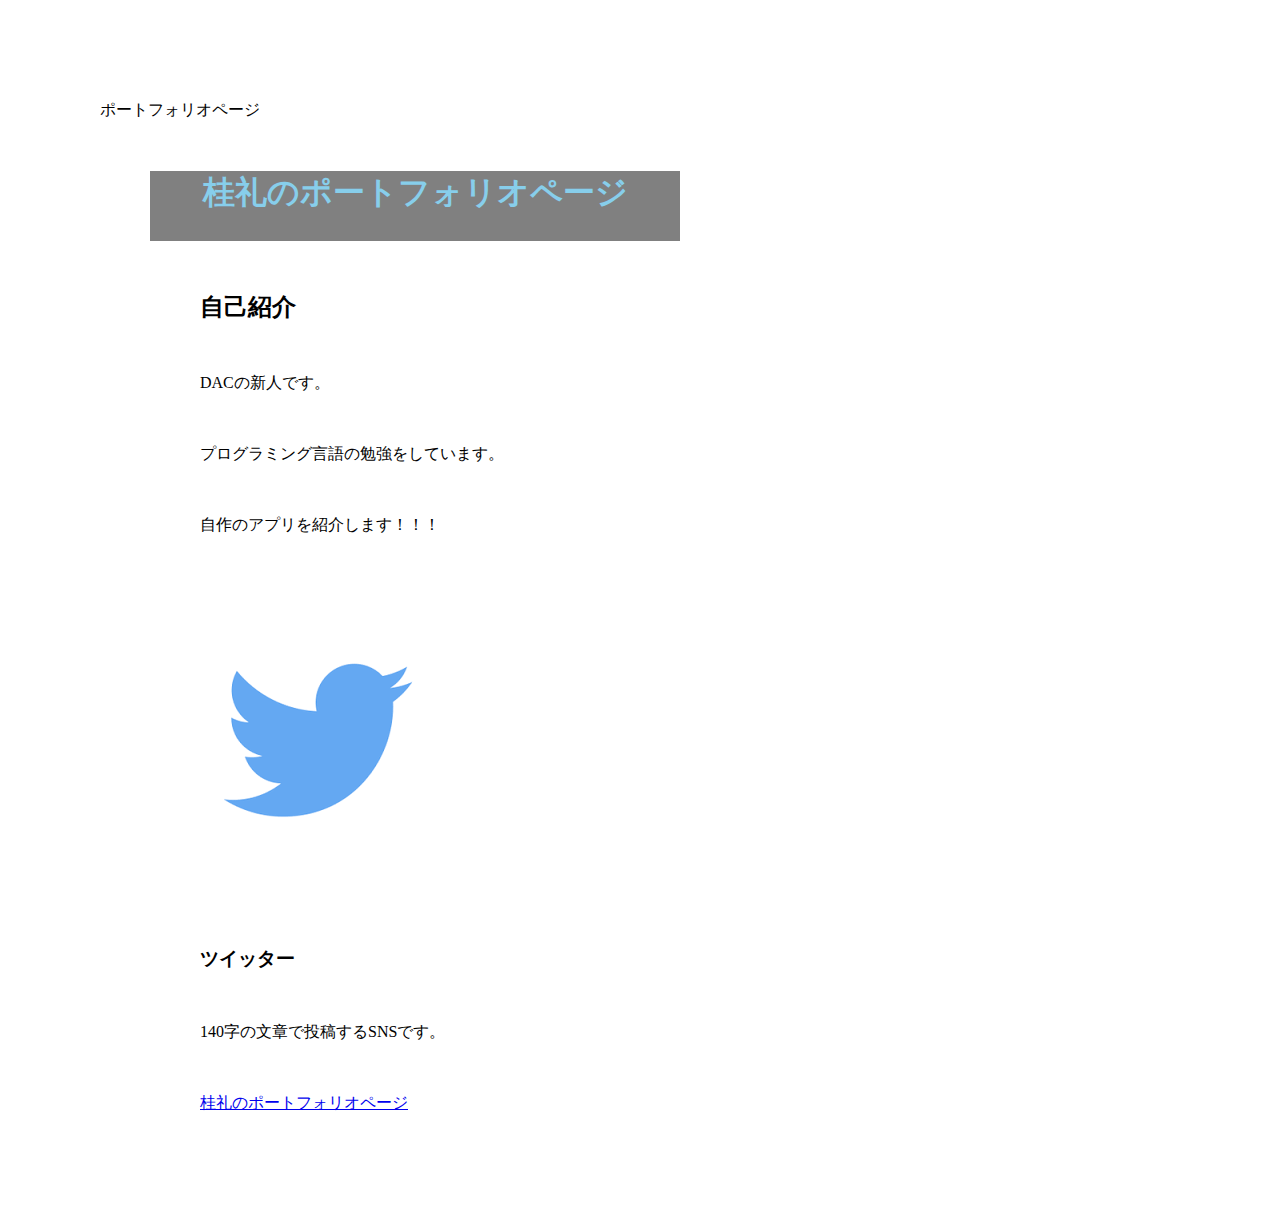
==== index.html @ 0a93d923 "rename hiro.html" ====
<!DOCTYPE html>
<head>
    <meta charset="utf-8">
    <meta name="description" content="桂礼のポートフォリオページです。"
    <title>ポートフォリオページ</title>
    <link rel="stylesheet" href="hiro.css">
</head>
<body>
    <div class="header">
        <h1>桂礼のポートフォリオページ</h1>
    </div>
    <div class="main">
        <h2>自己紹介</h2>
        <p>DACの新人です。</p>
        <p>プログラミング言語の勉強をしています。</p>
        <p>自作のアプリを紹介します！！！</p>
    </div>
    <div class="apri">
        <img src="[data-uri]" alt="アプリ画像">
        <h3>ツイッター</h3>
        <p>140字の文章で投稿するSNSです。</p>
    </div>
    <div class="footer">
        <a href="https://github.com/hiro-katsura">桂礼のポートフォリオページ</a>
    </div>
</body>
---- hiro.css ----
* { 
    margin: 50px;
}

.header {
    background: gray;
    color: skyblue;
    height: 70px;
    width: 530px;
    text-align: center;
}
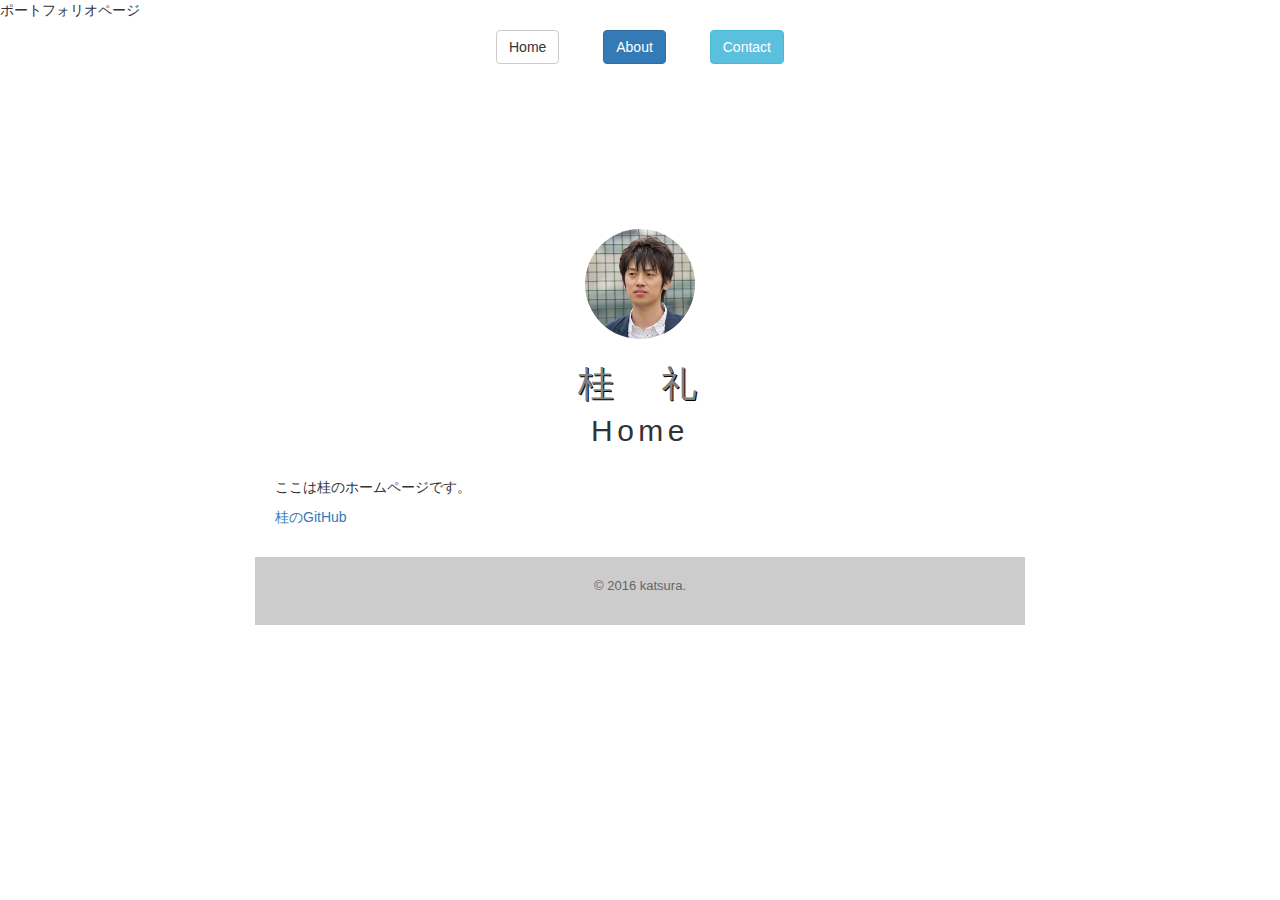
==== commit baee7b8b: "new" ====
--- a/index.html
+++ b/index.html
@@ -1,26 +1,43 @@
 <!DOCTYPE html>
-<head>
-    <meta charset="utf-8">
-    <meta name="description" content="桂礼のポートフォリオページです。"
-    <title>ポートフォリオページ</title>
-    <link rel="stylesheet" href="hiro.css">
-</head>
-<body>
-    <div class="header">
-        <h1>桂礼のポートフォリオページ</h1>
-    </div>
-    <div class="main">
-        <h2>自己紹介</h2>
-        <p>DACの新人です。</p>
-        <p>プログラミング言語の勉強をしています。</p>
-        <p>自作のアプリを紹介します！！！</p>
-    </div>
-    <div class="apri">
-        <img src="[data-uri]" alt="アプリ画像">
-        <h3>ツイッター</h3>
-        <p>140字の文章で投稿するSNSです。</p>
-    </div>
-    <div class="footer">
-        <a href="https://github.com/hiro-katsura">桂礼のポートフォリオページ</a>
-    </div>
-</body>+<html lang="ja">
+    <head>
+        <meta charset="utf-8">
+        <meta http-equiv="X-UA-Compatible" content="IE=edge">
+        <meta name="viewport" content="width=device-width, initial-scale=1">
+        <link rel="stylesheet" href="hirotest.css">
+        <meta name="description" content="桂のポートフォリオページです。"
+        <title>ポートフォリオページ</title>
+        <!-- BootstrapのCSS読み込み -->
+        <link rel="stylesheet" href="//maxcdn.bootstrapcdn.com/bootstrap/3.3.5/css/bootstrap.min.css">
+        <!-- jQuery読み込み -->
+        <script src="//ajax.googleapis.com/ajax/libs/jquery/1.11.3/jquery.min.js"></script>
+        <!-- BootstrapのJS読み込み -->
+        <script src="//maxcdn.bootstrapcdn.com/bootstrap/3.3.5/js/bootstrap.min.js"></script>
+    </head>
+    <body>
+        <header>
+            <nav>
+                <ul>
+                    <li><a href="hirotest.html" class="btn btn-default">Home</a></li>
+                    <li><a href="about.html" class="btn btn-primary">About</a></li>
+                    <li><a href="contact.html" class="btn btn-info">Contact</a></li>
+                </ul>
+            </nav>
+        </header>
+        <div id="logo">
+            <img src="profile.jpg" alt="">
+            <h1>桂　礼</h1>
+            <br>
+        </div>
+        <div class="container">
+            <section>
+                <h2>Home</h2>
+                <p>ここは桂のホームページです。</p>
+                <a href="https://github.com/hiro-katsura">桂のGitHub</a>
+            </section>
+            <footer>
+                <p>&copy; 2016 katsura.</p>
+            </footer>
+        </div>
+    </body>
+</html>--- a/hirotest.css
+++ b/hirotest.css
@@ -0,0 +1,83 @@
+* {
+  margin: 0;
+  padding: 0;
+}
+
+body {
+  font-family: YuGothic, "游ゴシック", "メイリオ", Meiryo, "ヒラギノ角ゴ Pro W3", "Hiragino Kaku Gothic Pro", sans-serif;
+  background-color: #ddd;
+  font-size: 14px;
+}
+
+header {
+  background-image: url("bg.jpg");
+  background-position: center center;
+  background-size: cover;
+  background-repeat: no-repeat;
+  padding-bottom: 100px;
+}
+
+#logo {
+  padding: 20px 0;
+  text-align: center;
+}
+
+#logo img {
+  max-width: 120px;
+  border: 5px solid #fff;
+  border-radius: 100%;
+}
+
+#logo h1 {
+  letter-spacing: 0.15em;
+  color: gray;
+  text-shadow: 1px 1px 0px #000;
+}
+
+nav {
+  margin: 0 0 30px 0;
+  padding: 10px 0;
+  text-align: center;
+  background-color: #fff;
+}
+
+nav ul {
+  margin: 0 10px;
+  padding: 0;
+}
+
+nav ul li {
+  margin: 0 20px;
+  display: inline-block;
+}
+
+nav ul li a {
+  padding: 15px 10px;
+  text-decoration: none;
+  color: #999;
+  font-weight: bold;
+}
+
+.container {
+  max-width: 800px;
+  margin: -100px auto 0;
+  background-color: #fff;
+}
+
+section {
+  padding: 30px 20px;
+}
+
+section h2 {
+  padding: 10px 0 20px 0;
+  text-align: center;
+  letter-spacing: 0.15em;
+}
+
+footer {
+  padding: 20px 0;
+  font-size: 93%;
+  text-align: center;
+  background-color: #ccc;
+  color: #666;
+}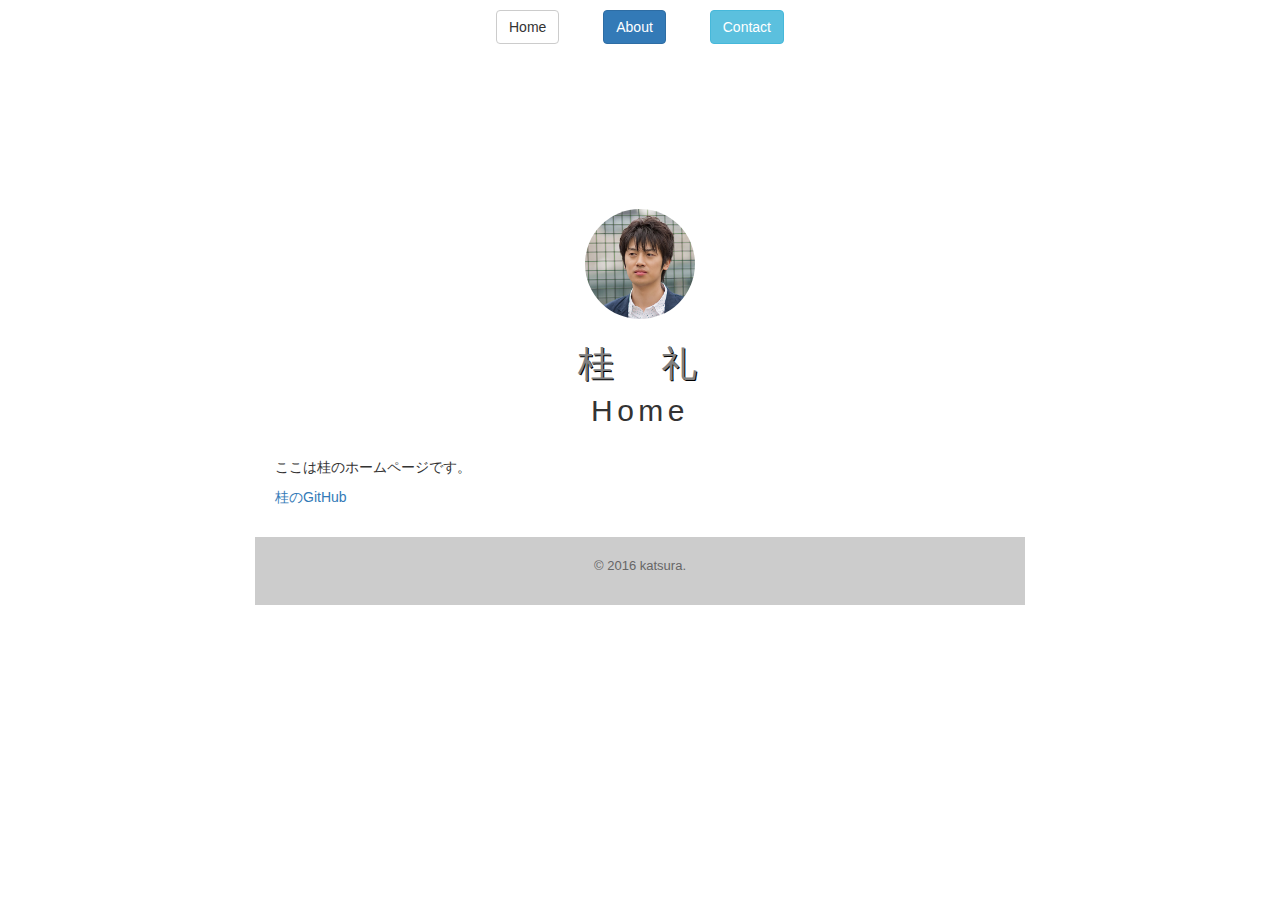
==== commit 50930861: "3dome no syoujiki" ====
--- a/index.html
+++ b/index.html
@@ -5,7 +5,7 @@
         <meta http-equiv="X-UA-Compatible" content="IE=edge">
         <meta name="viewport" content="width=device-width, initial-scale=1">
         <link rel="stylesheet" href="hirotest.css">
-        <meta name="description" content="桂のポートフォリオページです。"
+        <meta name="description" content="桂のポートフォリオページです。">
         <title>ポートフォリオページ</title>
         <!-- BootstrapのCSS読み込み -->
         <link rel="stylesheet" href="//maxcdn.bootstrapcdn.com/bootstrap/3.3.5/css/bootstrap.min.css">
